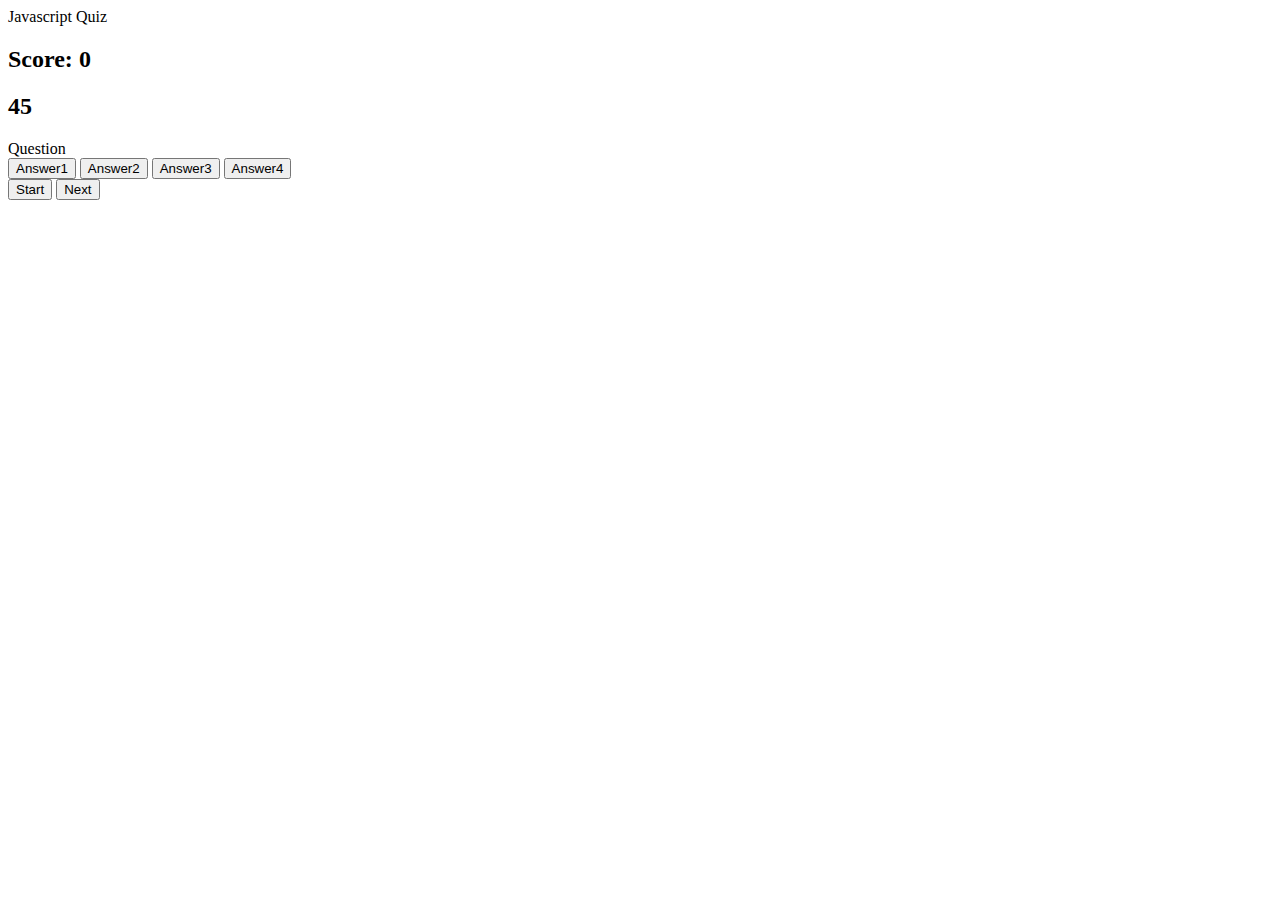
==== index.html @ b5bc185e "html structure" ====
<!DOCTYPE html>
<html lang="en">
<head>
  <meta charset="UTF-8">
  <meta http-equiv="X-UA-Compatible" content="IE=edge">
  <meta name="viewport" content="width=device-width, initial-scale=1.0">
  <link href="assets/css/style.css" rel="stylesheet">
  <title>JavaScript Quiz</title>
</head>
<body>
  <header>
    <div class="large-font">Javascript Quiz</div>
  </header>

  <section class="time-score-container">
    <div class="card results">
      <div class = "score-container">
        <div>
          <h2>Score: <span class="score">0 </span> </h2>
        </div>
      </div>
    </div>
    <div class="card timer">
      <div class="timer-container">
        <div>
          <h2 id="timer">45</h2>
        </div>
      </div>
    </div>
  </section>

  <div class="container">
    <div id ="question-container" class="hide">
      <div id="question">Question</div>
      <div id="answer-buttons" class="btn-grid">
        <button class="btn">Answer1</button>
        <button class="btn">Answer2</button>
        <button class="btn">Answer3</button>
        <button class="btn">Answer4</button>
      </div>
    </div>
    <div class="controls">
      <button id="start-btn" class="start-btn btn">Start</button>
      <button id="next-btn" class="next-btn btn hide">Next</button>
    </div>
  </div>
</body>
<script src="assets/js/script.js"></script>
</html>
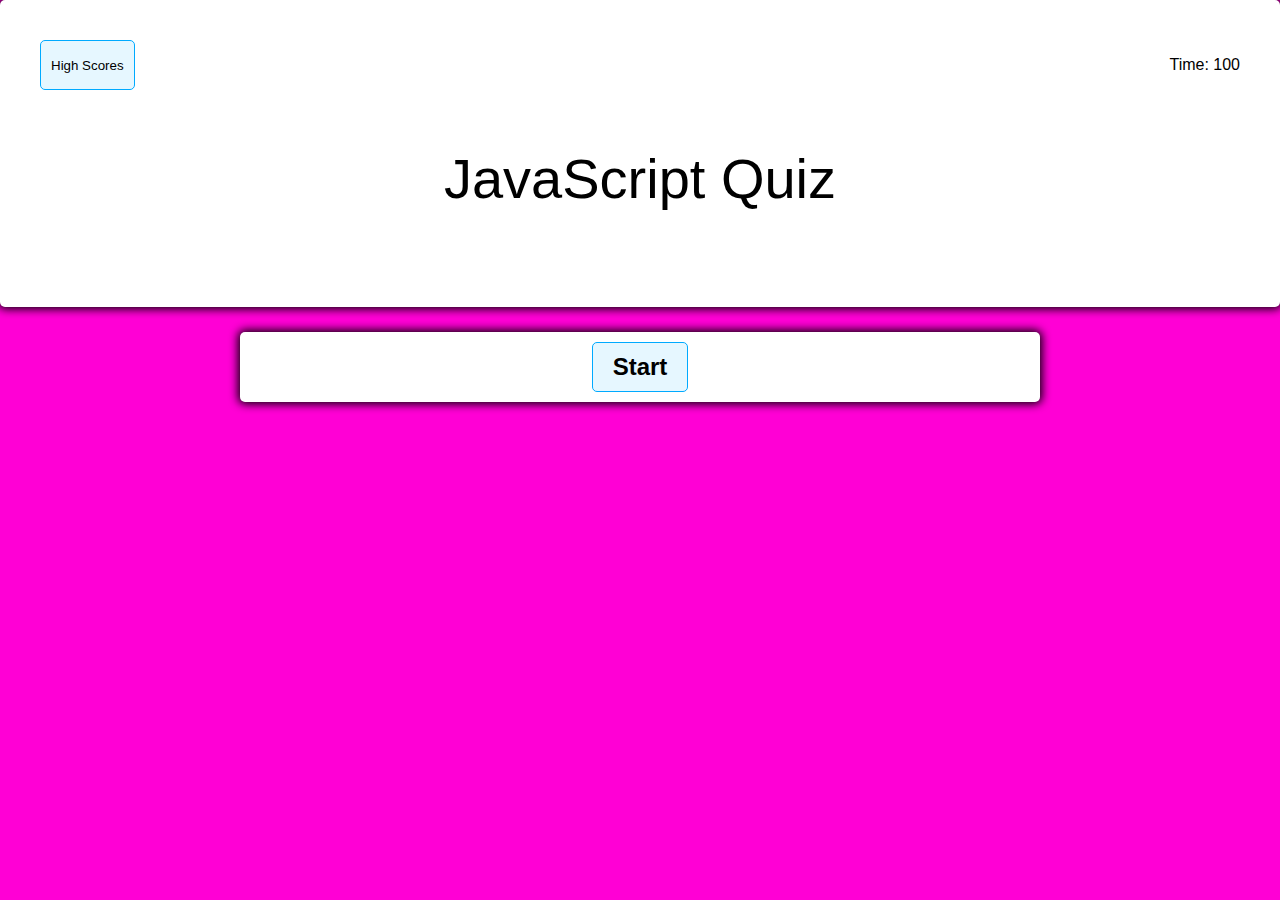
==== commit 66da684e: "renamed index" ====
--- a/index.html
+++ b/index.html
@@ -1,49 +1,51 @@
 <!DOCTYPE html>
 <html lang="en">
 <head>
-  <meta charset="UTF-8">
-  <meta http-equiv="X-UA-Compatible" content="IE=edge">
-  <meta name="viewport" content="width=device-width, initial-scale=1.0">
-  <link href="assets/css/style.css" rel="stylesheet">
-  <title>JavaScript Quiz</title>
+    <meta charset="UTF-8">
+    <meta http-equiv="X-UA-Compatible" content="IE=edge">
+    <meta name="viewport" content="width=device-width, initial-scale=1.0">
+    <link href="assets/css/style.css" rel="stylesheet">
+    <title>JavaScript Quiz</title>
 </head>
 <body>
-  <header>
-    <div class="large-font">Javascript Quiz</div>
-  </header>
-
-  <section class="time-score-container">
-    <div class="card results">
-      <div class = "score-container">
-        <div>
-          <h2>Score: <span class="score">0 </span> </h2>
+    <header>
+        <div class="time-score-container">
+            <button id="score-btn" class="btn">High Scores</button>
+            <p id="timer">Time: 100</p>
         </div>
-      </div>
+        <p class="large-font">JavaScript Quiz</p>
+    </header>
+    <div class="container">
+        <div id="question-container" class="hide">
+            <div id="question">Question</div>
+            <div id="answer-buttons" class="btn-grid">
+                <button class="btn">Answer1</button>
+                <button class="btn">Answer2</button>
+                <button class="btn">Answer3</button>
+                <button class="btn">Answer4</button>
+            </div>
+        </div>
+        <div class="controls">
+            <button id="start-btn" class="start-btn btn">Start</button>
+            <button id="next-btn" class="next-btn btn hide">Next</button>
+        </div>
     </div>
-    <div class="card timer">
-      <div class="timer-container">
-        <div>
-          <h2 id="timer">45</h2>
+    <div class="final-container hide">
+        <h2>Finished!</h2>
+        <div class="form-card">
+            <p id="final-score"></p>
+            <form id="score-form">
+                <input placeholder="Enter initials" id="initials" />
+                <button type="submit" class="btn">Save score</button>
+            </form>
         </div>
-      </div>
     </div>
-  </section>
-
-  <div class="container">
-    <div id ="question-container" class="hide">
-      <div id="question">Question</div>
-      <div id="answer-buttons" class="btn-grid">
-        <button class="btn">Answer1</button>
-        <button class="btn">Answer2</button>
-        <button class="btn">Answer3</button>
-        <button class="btn">Answer4</button>
-      </div>
+    <div class="hi-score-container hide">
+        <h2>High Scores:</h2>
+        <ul id="score-list">
+        </ul>
+        <button id="hide-score-btn" class="btn">Hide Scores</button>
     </div>
-    <div class="controls">
-      <button id="start-btn" class="start-btn btn">Start</button>
-      <button id="next-btn" class="next-btn btn hide">Next</button>
-    </div>
-  </div>
 </body>
 <script src="assets/js/script.js"></script>
 </html>--- a/assets/css/style.css
+++ b/assets/css/style.css
@@ -0,0 +1,172 @@
+* {
+    box-sizing: border-box;
+    font-family: Arial, Helvetica, sans-serif
+}
+
+:root {
+    --hue-background: 310;
+    --hue-neutral: 200;
+    --hue-wrong: 0;
+    --hue-correct: 145
+}
+
+body {
+    --hue: var(--hue-background);
+    padding: 0;
+    margin: 0;
+    display: flex;
+    flex-direction: column;
+    width: 100vw;
+    height: 100vh;
+    /* justify-content: center; */
+    align-items: center;
+    background-color: hsl(var(--hue), 100%, 50%)
+}
+
+nav {
+    width:100vw;
+    display: flex;
+    flex-direction: row;
+    justify-content: space-between;
+    align-items: center;
+
+}
+
+header {
+    width: 100%;
+    padding: 40px;
+    background: white;
+    color: black;
+    margin: 25px;
+    margin-top: 0px;
+    border-radius: 5px;
+    box-shadow: 0 0 10px 2px;
+}
+
+body.correct {
+    --hue: var(--hue-correct);
+}
+
+body.wrong {
+    --hue: var(--hue-wrong);
+}
+
+.container {
+    width: 800px;
+    max-width: 80%;
+    background-color: white;
+    border-radius: 5px;
+    padding: 10px;
+    box-shadow: 0 0 10px 2px;
+}
+
+.final-container {
+    width: 800px;
+    max-width: 80%;
+    background-color: white;
+    border-radius: 5px;
+    padding: 10px;
+    box-shadow: 0 0 10px 2px;
+    margin-top: 40px;
+    display: flex;
+    flex-direction: column;
+    justify-content: center;
+    align-items: center;
+}
+
+.hi-score-container {
+    width: 800px;
+    max-width: 80%;
+    background-color: white;
+    border-radius: 5px;
+    padding: 10px;
+    box-shadow: 0 0 10px 2px;
+    margin-top: 40px;
+    display: flex;
+    flex-direction: column;
+    justify-content: center;
+    align-items: center;
+}
+
+.form-card {
+    width: 100%;
+    display:flex;
+    flex-direction: column;
+    justify-content: space-between;
+    align-items: center;
+}
+
+form {
+    width:100%;
+    margin: 5px;
+    display: flex;
+    flex-direction: row;
+    justify-content: space-around;
+}
+
+.time-score-container {
+    display: flex;
+    flex-direction: row;
+    justify-content: space-between;
+    align-items: stretch;
+    width: 100%;
+}
+
+.card {
+    
+    background-color: white;
+    border-radius: 5px;
+    padding: 10px;
+    box-shadow: 0 0 10px 2px;
+    margin: 20px;
+    width: 25%;
+    text-align: center;
+    margin-bottom: 50px;
+}
+
+.btn-grid {
+    display: grid;
+    gap: 10px;
+    margin: 20px 0;
+}
+
+.btn {
+    --hue: var(--hue-neutral);
+    border: 1px solid hsl(var(--hue), 100%, 50%);
+    background-color:hsl(var(--hue), 100%, 95%);
+    border-radius: 5px;
+    padding: 5px 10px;
+}
+
+.btn:hover {
+    border-color: black;
+}
+
+.btn.correct {
+    --hue: var(--hue-correct);
+}
+
+.btn.wrong {
+    --hue: var(--hue-wrong);
+}
+
+.start-btn, .next-btn {
+    font-size: 1.5rem;
+    font-weight: bold;
+    padding: 10px 20px;
+}
+
+.controls {
+    display: flex;
+    justify-content: center;
+    align-items: center;
+}
+
+.hide {
+    display: none;
+}
+
+.large-font {
+    font-size: 3.5em;
+    text-align: center;
+}